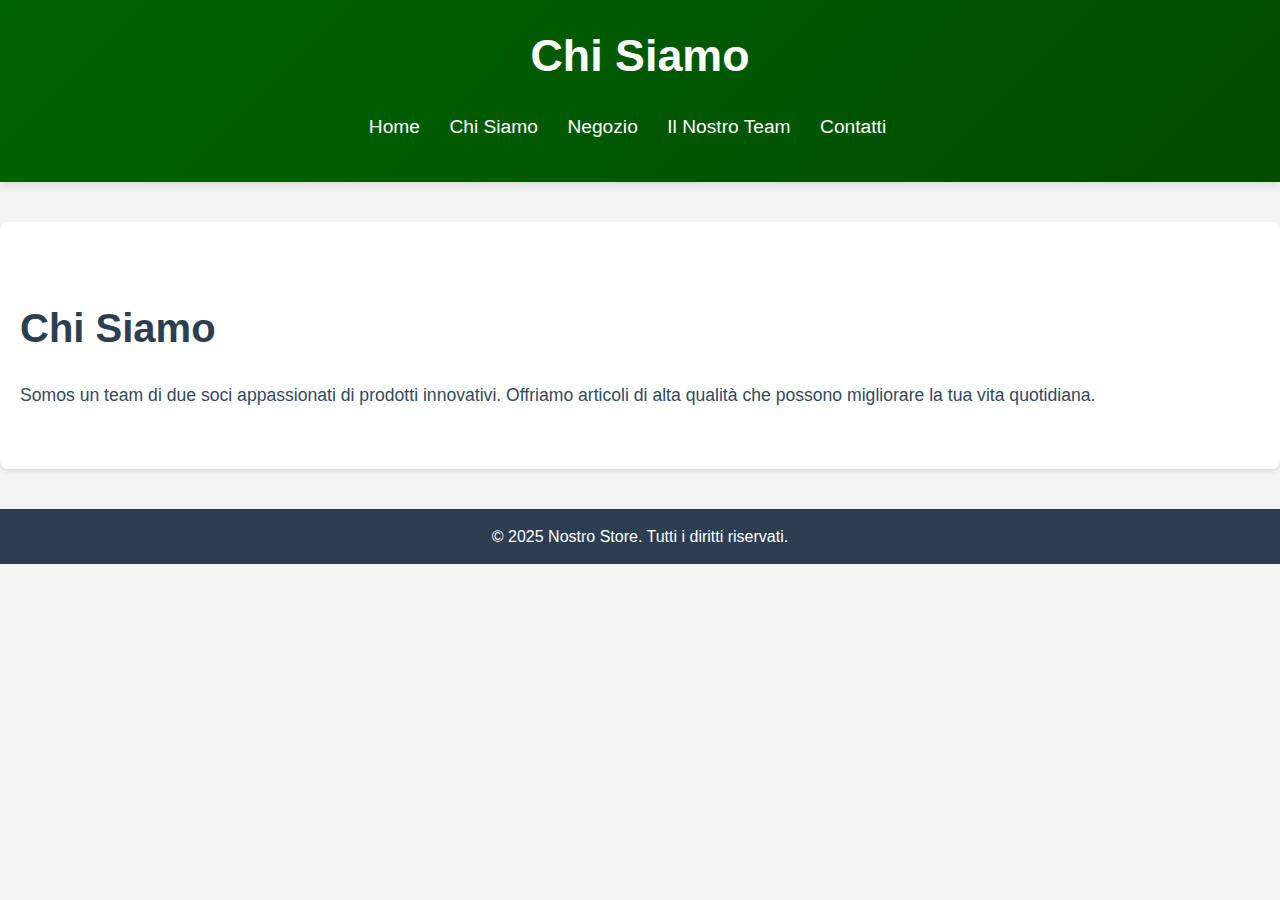
==== about.html @ d45354ed "file di base" ====
<!DOCTYPE html>
<html lang="it">
<head>
    <meta charset="UTF-8">
    <meta name="viewport" content="width=device-width, initial-scale=1.0">
    <title>Chi Siamo</title>
    <link rel="stylesheet" href="styles.css">
</head>
<body>
    <header>
        <h1>Chi Siamo</h1>
        <nav>
            <ul>
                <li><a href="index.html">Home</a></li>
                <li><a href="about.html">Chi Siamo</a></li>
                <li><a href="products.html">Negozio</a></li>
                <li><a href="team.html">Il Nostro Team</a></li>
                <li><a href="contact.html">Contatti</a></li>
            </ul>
        </nav>
    </header>

    <section id="about">
        <h2>Chi Siamo</h2>
        <p>Somos un team di due soci appassionati di prodotti innovativi. Offriamo articoli di alta qualità che possono migliorare la tua vita quotidiana.</p>
    </section>

    <footer>
        <p>&copy; 2025 Nostro Store. Tutti i diritti riservati.</p>
    </footer>
</body>
</html>
---- styles.css ----
/* CSS comune a tutte le pagine */
body {
    font-family: 'Helvetica', sans-serif;
    margin: 0;
    padding: 0;
    background-color: #f4f4f4;
    color: #2c3e50;
    line-height: 1.6;
}

header {
    background: linear-gradient(135deg, #006400, #004d00);
    color: white;
    padding: 20px 0;
    text-align: center;
    box-shadow: 0 4px 8px rgba(0, 0, 0, 0.1);
}

header h1 {
    margin: 0;
    font-size: 2.8em;
}

nav ul {
    list-style-type: none;
    padding: 0;
    margin: 20px 0;
}

nav ul li {
    display: inline-block;
    margin-right: 25px;
}

nav ul li a {
    color: white;
    text-decoration: none;
    font-size: 1.2em;
    transition: color 0.3s ease;
}

nav ul li a:hover {
    color: #a1c4a1; /* verde chiaro per hover */
}

section {
    padding: 40px 20px;
    margin: 40px 0;
    background-color: white;
    box-shadow: 0 2px 5px rgba(0, 0, 0, 0.1);
    border-radius: 8px;
    transition: box-shadow 0.3s ease-in-out;
}

section:hover {
    box-shadow: 0 4px 15px rgba(0, 0, 0, 0.15);
}

section h2 {
    font-size: 2.5em;
    color: #2c3e50;
    margin-bottom: 20px;
    font-weight: bold;
}

section p {
    font-size: 1.1em;
    line-height: 1.8;
    color: #34495e;
}

.product-grid {
    display: flex;
    justify-content: space-around;
    flex-wrap: wrap;
    gap: 20px;
}

.product {
    background-color: #ecf0f1;
    padding: 20px;
    border-radius: 8px;
    width: 200px;
    text-align: center;
    box-shadow: 0 2px 8px rgba(0, 0, 0, 0.1);
    transition: transform 0.3s ease, box-shadow 0.3s ease;
}

.product:hover {
    transform: translateY(-5px);
    box-shadow: 0 6px 20px rgba(0, 0, 0, 0.15);
}

.product h3 {
    font-size: 1.5em;
    color: #27ae60;
}

.product p {
    font-size: 1em;
    color: #7f8c8d;
}

footer {
    background: #2c3e50;
    color: white;
    text-align: center;
    padding: 15px 0;
    font-size: 1em;
}

footer p {
    margin: 0;
}

.team-member {
    display: flex;
    align-items: center;
    margin-bottom: 30px;
}

.team-img {
    width: 120px;
    height: 120px;
    border-radius: 50%;
    margin-right: 20px;
    border: 3px solid #2c3e50;
}

.team-info h3 {
    font-size: 1.8em;
    color: #27ae60;
    margin-bottom: 10px;
}

.team-info p {
    font-size: 1.1em;
    color: #34495e;
}

/* Stile per la barra di navigazione mobile */
@media (max-width: 768px) {
    nav ul {
        text-align: center;
    }
    nav ul li {
        display: block;
        margin: 10px 0;
    }
    .product-grid {
        flex-direction: column;
        align-items: center;
    }
}
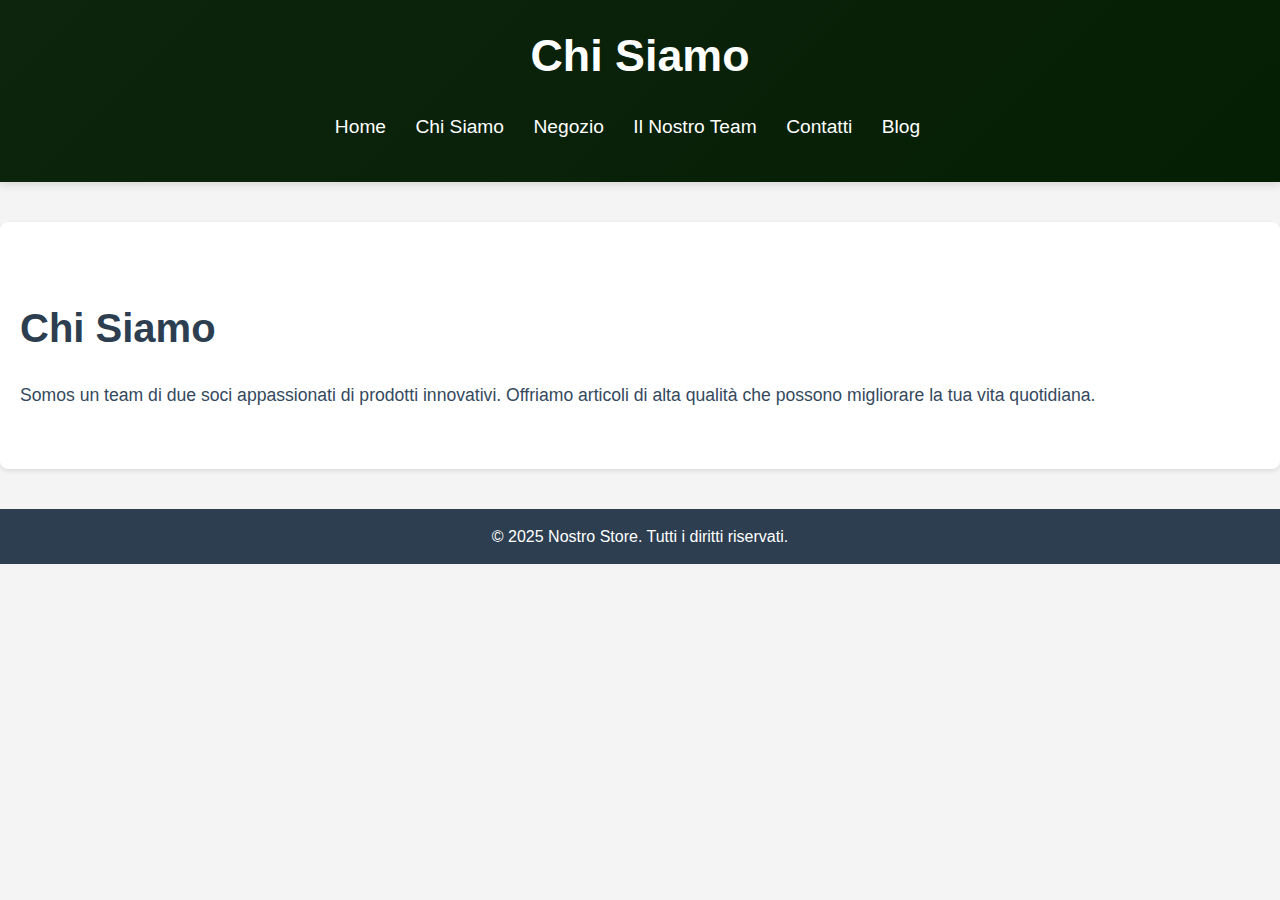
==== commit 42b7968b: "added site" ====
--- a/about.html
+++ b/about.html
@@ -5,6 +5,8 @@
     <meta name="viewport" content="width=device-width, initial-scale=1.0">
     <title>Chi Siamo</title>
     <link rel="stylesheet" href="styles.css">
+    <script defer src="interazioni.js"></script>
+
 </head>
 <body>
     <header>
@@ -16,6 +18,7 @@
                 <li><a href="products.html">Negozio</a></li>
                 <li><a href="team.html">Il Nostro Team</a></li>
                 <li><a href="contact.html">Contatti</a></li>
+                <li><a href="blog.html">Blog</a></li>
             </ul>
         </nav>
     </header>
--- a/styles.css
+++ b/styles.css
@@ -9,7 +9,7 @@
 }
 
 header {
-    background: linear-gradient(135deg, #006400, #004d00);
+    background: linear-gradient(135deg, #0d240d, #041f04);
     color: white;
     padding: 20px 0;
     text-align: center;
@@ -40,7 +40,7 @@
 }
 
 nav ul li a:hover {
-    color: #a1c4a1; /* verde chiaro per hover */
+    color: #1e401e; /* verde chiaro per hover */
 }
 
 section {
@@ -93,7 +93,7 @@
 
 .product h3 {
     font-size: 1.5em;
-    color: #27ae60;
+    color: #0f3a21;
 }
 
 .product p {
@@ -151,4 +151,60 @@
         flex-direction: column;
         align-items: center;
     }
+}
+/* Stile del blog */
+#blog {
+    max-width: 800px;
+    margin: 0 auto;
+    padding: 20px;
+}
+
+.post {
+    background: #f9f9f9;
+    padding: 20px;
+    border-radius: 10px;
+    margin-bottom: 20px;
+    box-shadow: 0px 4px 10px rgba(0, 0, 0, 0.1);
+}
+
+.post img {
+    width: 100%;
+    border-radius: 10px;
+}
+
+.full-content {
+    display: none;
+}
+
+.read-more {
+    background: #0066cc;
+    color: white;
+    border: none;
+    padding: 10px 15px;
+    border-radius: 5px;
+    cursor: pointer;
+    margin-top: 10px;
+}
+
+.read-more:hover {
+    background: #004c99;
+}
+.full-content {
+    display: none;
+    margin-top: 10px;
+    padding: 10px;
+    background: #1b1b1b;
+    color: white;
+    border-radius: 5px;
+    box-shadow: 0px 4px 8px rgba(0, 0, 0, 0.2);
+    transition: all 0.3s ease-in-out;
+}
+.social-icon {
+    width: 50px;  /* Dimensione dell'icona */
+    height: 50px;
+    transition: transform 0.3s ease-in-out;
+}
+
+.social-icon:hover {
+    transform: scale(1.1);  /* Effetto zoom al passaggio del mouse */
 }